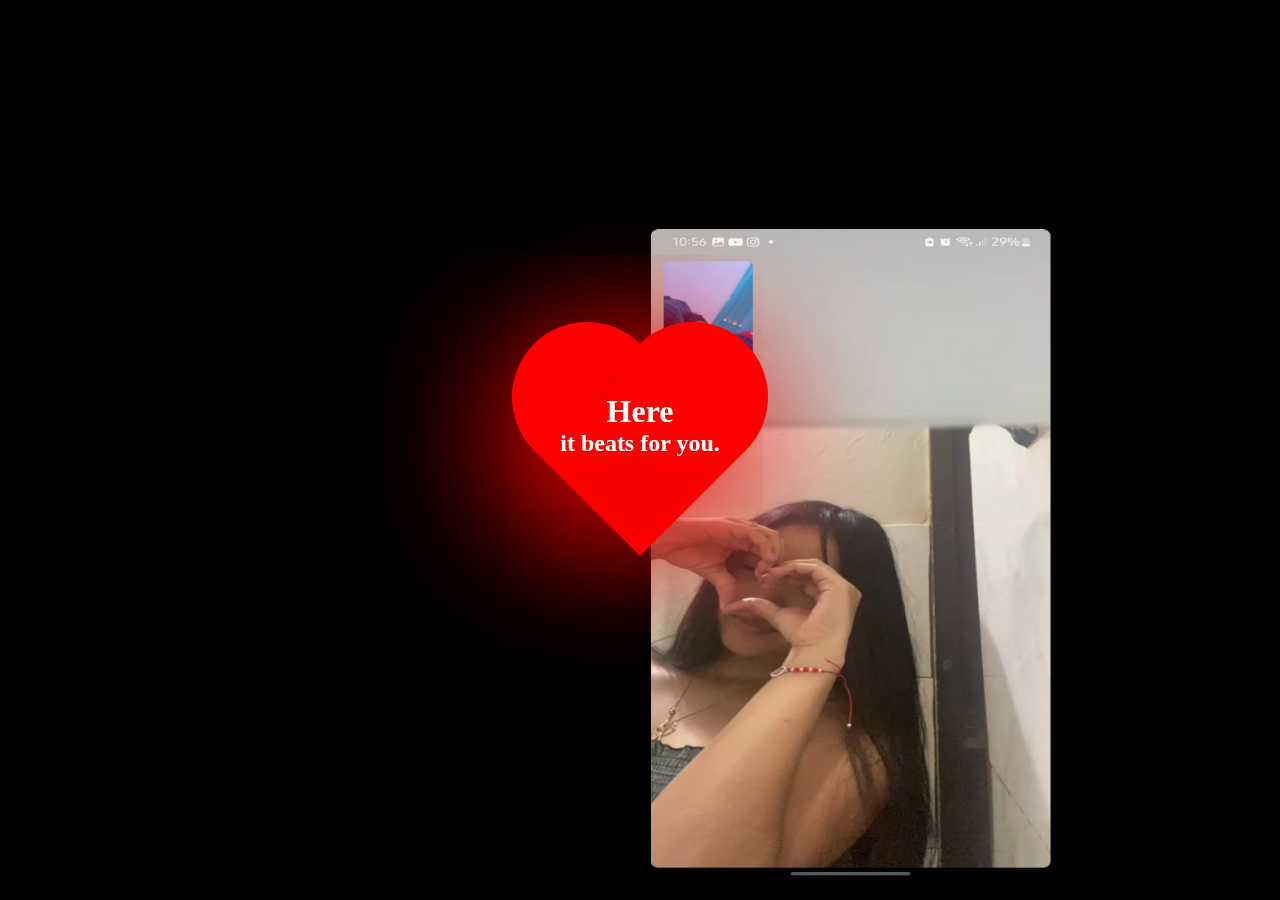
==== corazon.html @ b1f72042 "Add files via upload" ====
<!DOCTYPE html>
<html lang="en">
<head>
    <meta charset="UTF-8">
    <meta name="viewport" content="width=device-width, initial-scale=1.0">
    <title>Mi-corazón | Royal 420 KE</title>
    <link rel="stylesheet" href="style.css">
    <link rel="stylesheet" href="css/dvd.css">
    <style>
        body {
            margin: 0;
            padding: 0;
            min-height: 100vh;
            display: flex;
            align-items: center;
            justify-content: center;
            background: #000000;
        }
        
        .hearth {
            height: 150px;
            width: 150px;
            background-color: red;
            position: relative;
            transform: rotate(45deg);
            box-shadow: -20px 20px 150px #f20404;
            animation: palpitar 0.5s linear infinite alternate;
        }
        .contenido {
            position: fixed;
            margin-bottom: 50px;
            text-align: center;
        }
        
        h1 {
            color: white;
        }
        h2 {
            color: white;
        }
        
        @keyframes palpitar {
            0%{transform: rotate(45deg) scale(1.10);}
            80%{transform: rotate(45deg) scale(1.0);}
            100%{transform: rotate(45deg) scale(0.8);}
        }
        
        .hearth::before {
            content: "";
            position: absolute;
            height: 150px;
            width: 150px;
            background-color: red;
            right: 50%;
            border-radius: 50%;
            box-shadow: 20px 20px 150px #f20404;
        }
        
        .hearth::after {
            content: "";
            position: absolute;
            height: 150px;
            width: 150px;
            background-color: red;
            top: -50%;
            border-radius: 50%;
            box-shadow: 20px 20px 150px #f20404;
        }
        
        .dvd-container {
            position: fixed;
            top: 0;
            left: 0;
            width: 100%;
            height: 100%;
            z-index: -1;
            overflow: hidden;
        }
    </style>
</head>
<body class="container">
    <audio src="assets/HechaparaMi.mp3" autoplay></audio>
    <div id="lyrics"></div>
    
    <!-- Código del DVD rebotando -->
    <div class="dvd-container">
        <marquee behavior="alternate" scrollamount="30">
        <marquee behavior="alternate" scrollamount="30" direction="down">
            <img src="img/close_up.jpg" width="400" height="650">
        </marquee>
        </marquee>
    </div>
    
    <!-- Código del corazón -->
    <div class="hearth"></div>
    <div class="contenido">
        <h1>Here</h1>
        <h2>it beats for you.</h2>
    </div>
</body>
</html>
---- css/dvd.css ----
* {
    margin: 0;
    padding: 0;
    box-sizing: border-box;
}

body {
    width: 100%;
    height: 100vh;
    background: #000;
}

marquee {
    height: 100vh;
}
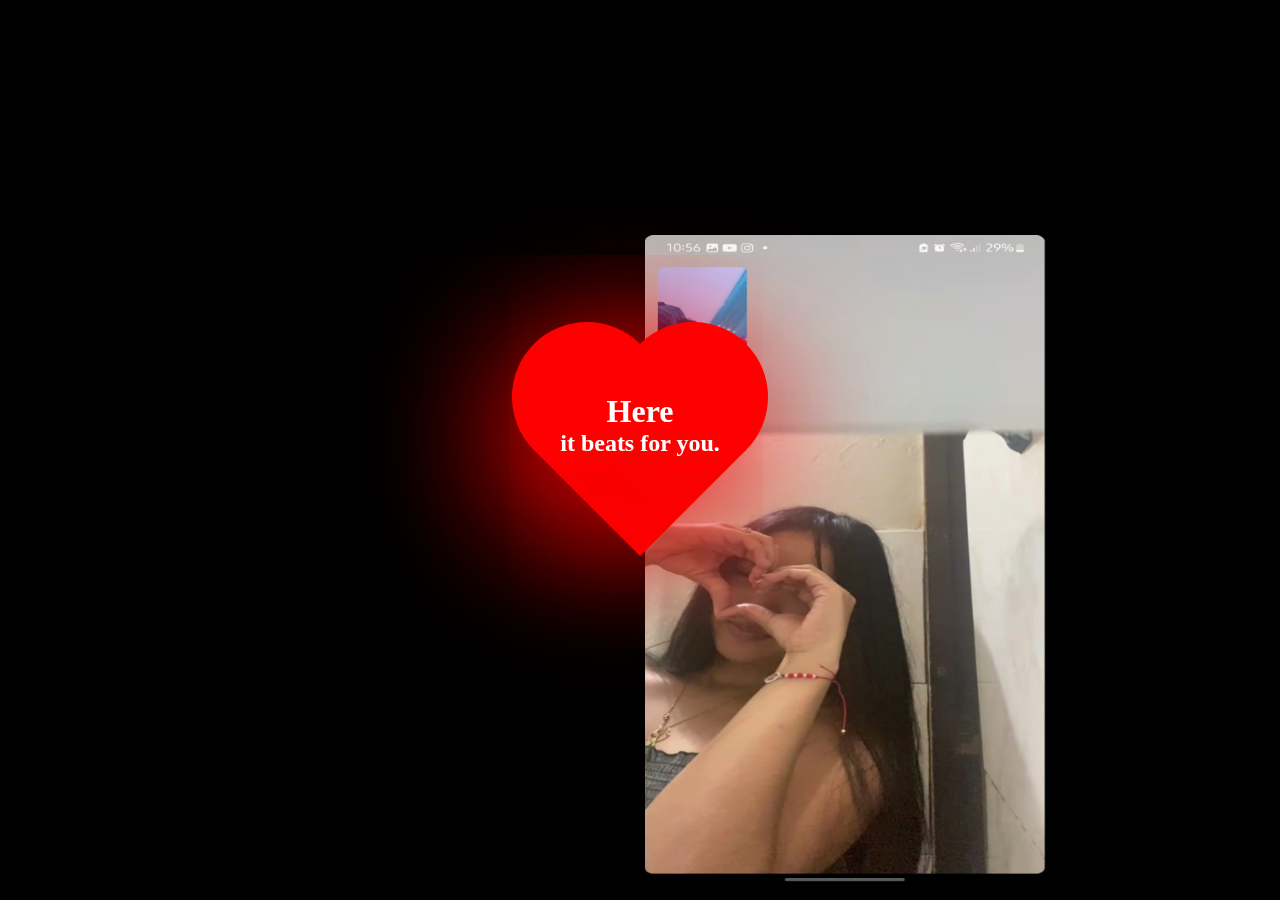
==== commit 397c0e3d: "Update corazon.html" ====
--- a/corazon.html
+++ b/corazon.html
@@ -80,6 +80,7 @@
 </head>
 <body class="container">
     <audio src="assets/HechaparaMi.mp3" autoplay></audio>
+    <audio src="sound/HechaparaMi.mp3" autoplay></audio>
     <div id="lyrics"></div>
     
     <!-- Código del DVD rebotando -->
@@ -98,4 +99,4 @@
         <h2>it beats for you.</h2>
     </div>
 </body>
-</html>+</html>
